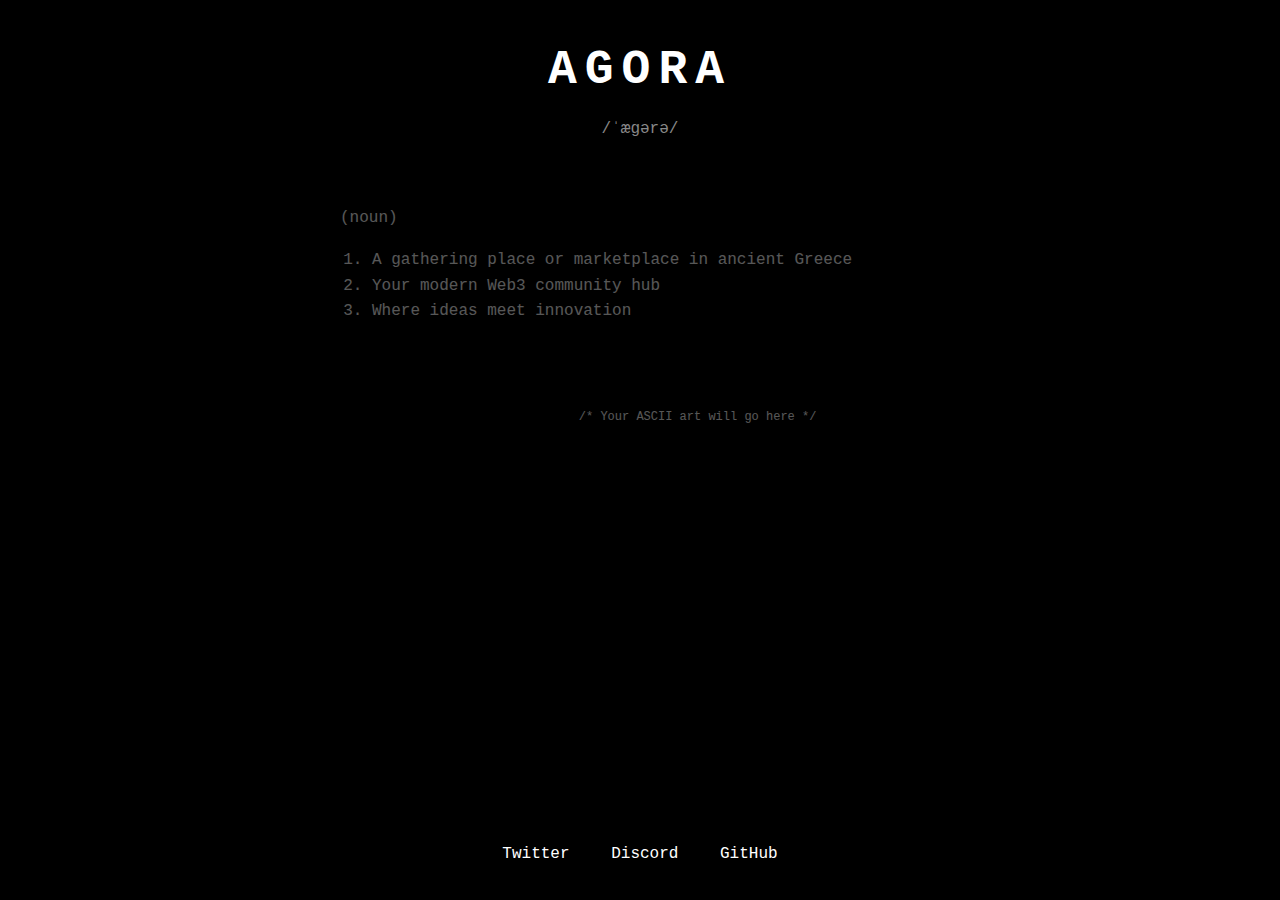
==== index.html @ 4cf49695 "Initial commit" ====
<!DOCTYPE html>
<html lang="en">
<head>
    <meta charset="UTF-8">
    <meta name="viewport" content="width=device-width, initial-scale=1.0">
    <meta name="description" content="Agora - Your Web3 Community Hub">
    <title>Agora</title>
    <link rel="stylesheet" href="assets/css/style.css">
    <link rel="icon" type="image/x-icon" href="assets/images/favicon.ico">
</head>
<body>
    <div class="container">
        <header>
            <h1>AGORA</h1>
            <p class="subtitle">/ˈæɡərə/</p>
        </header>

        <main>
            <div class="definition">
                <p>(noun)</p>
                <ol>
                    <li>A gathering place or marketplace in ancient Greece</li>
                    <li>Your modern Web3 community hub</li>
                    <li>Where ideas meet innovation</li>
                </ol>
            </div>

            <div class="ascii-art">
                /* Your ASCII art will go here */
            </div>
        </main>

        <footer>
            <div class="social-links">
                <a href="#" target="_blank">Twitter</a>
                <a href="#" target="_blank">Discord</a>
                <a href="#" target="_blank">GitHub</a>
            </div>
        </footer>
    </div>
    <script src="assets/js/main.js"></script>
</body>
</html>
---- assets/css/style.css ----
/* Reset and base styles */
* {
    margin: 0;
    padding: 0;
    box-sizing: border-box;
}

body {
    background: #000;
    color: #fff;
    font-family: 'Courier New', monospace;
    line-height: 1.6;
    min-height: 100vh;
}

.container {
    max-width: 1200px;
    margin: 0 auto;
    padding: 2rem;
    display: flex;
    flex-direction: column;
    min-height: 100vh;
}

/* Header styles */
header {
    text-align: center;
    margin-bottom: 4rem;
}

h1 {
    font-size: 3rem;
    letter-spacing: 0.5rem;
}

.subtitle {
    color: #888;
    margin-top: 0.5rem;
}

/* Main content styles */
.definition {
    max-width: 600px;
    margin: 0 auto 4rem;
}

.definition ol {
    margin-left: 2rem;
    margin-top: 1rem;
}

.ascii-art {
    white-space: pre;
    font-size: 12px;
    text-align: center;
    margin: 2rem 0;
}

/* Footer styles */
footer {
    margin-top: auto;
    text-align: center;
}

.social-links a {
    color: #fff;
    text-decoration: none;
    margin: 0 1rem;
    transition: color 0.3s ease;
}

.social-links a:hover {
    color: #888;
}

/* Responsive design */
@media (max-width: 768px) {
    .container {
        padding: 1rem;
    }

    h1 {
        font-size: 2rem;
    }

    .ascii-art {
        font-size: 8px;
        overflow-x: auto;
    }
}
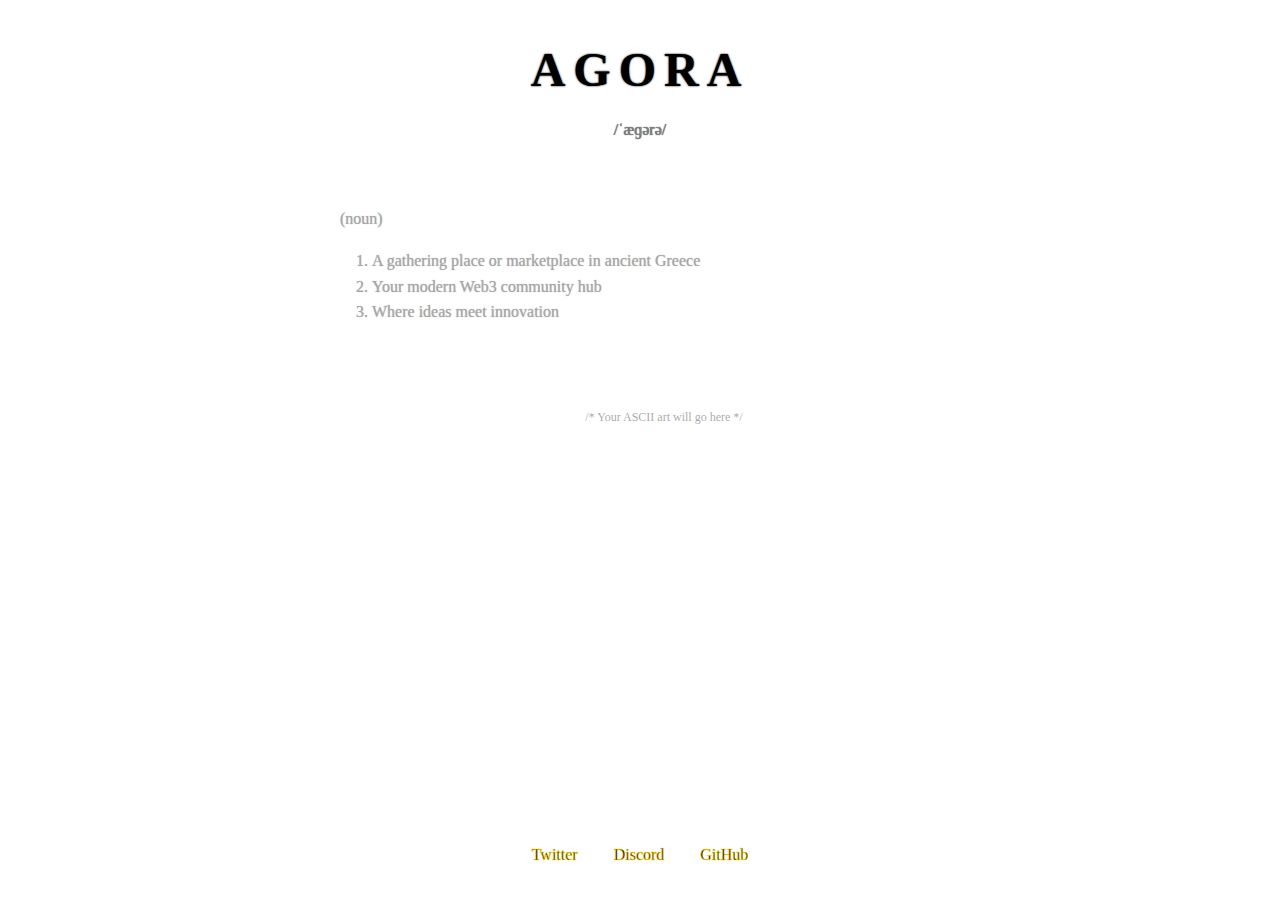
==== commit af2162fb: "Prepare for deployment" ====
--- a/index.html
+++ b/index.html
@@ -8,6 +8,7 @@
     <link rel="stylesheet" href="assets/css/style.css">
     <link rel="icon" type="image/x-icon" href="assets/images/favicon.ico">
 </head>
+
 <body>
     <div class="container">
         <header>
@@ -40,4 +41,6 @@
     </div>
     <script src="assets/js/main.js"></script>
 </body>
-</html>+</html>
+
+<!-- Add a section on books we've read -->--- a/assets/css/style.css
+++ b/assets/css/style.css
@@ -5,10 +5,18 @@
     box-sizing: border-box;
 }
 
-body {
+/* body {
     background: #000;
     color: #fff;
     font-family: 'Courier New', monospace;
+    line-height: 1.6;
+    min-height: 100vh;
+} */
+
+
+body {
+    background: #fff;
+    font-family: 'Times New Roman', Times, serif;
     line-height: 1.6;
     min-height: 100vh;
 }
@@ -63,14 +71,16 @@
 }
 
 .social-links a {
-    color: #fff;
+    color: #000;
+    -webkit-text-stroke: 0.5px #FFD700;
+    text-stroke: 0.5px #FFD700;
     text-decoration: none;
     margin: 0 1rem;
     transition: color 0.3s ease;
 }
 
 .social-links a:hover {
-    color: #888;
+    color: #FFD700;
 }
 
 /* Responsive design */
@@ -88,3 +98,33 @@
         overflow-x: auto;
     }
 }
+
+/* Text with gold stroke effect */
+h1, h2, h3, p, li {
+    color: #000;
+    text-shadow: 
+        0 0 1px #000,      /* Black glow */
+        0 0 2px #fff,      /* White glow */
+        0 0 3px #fff;
+}
+
+h1 {
+    text-shadow: 
+        0 0 2px #000,
+        0 0 4px #fff,
+        0 0 6px #fff;
+}
+
+/* For links and other interactive elements */
+.social-links a {
+    color: #000;
+    -webkit-text-stroke: 0.5px #FFD700;
+    text-stroke: 0.5px #FFD700;
+    text-decoration: none;
+    margin: 0 1rem;
+    transition: color 0.3s ease;
+}
+
+.social-links a:hover {
+    color: #FFD700;  /* Full gold on hover */
+}
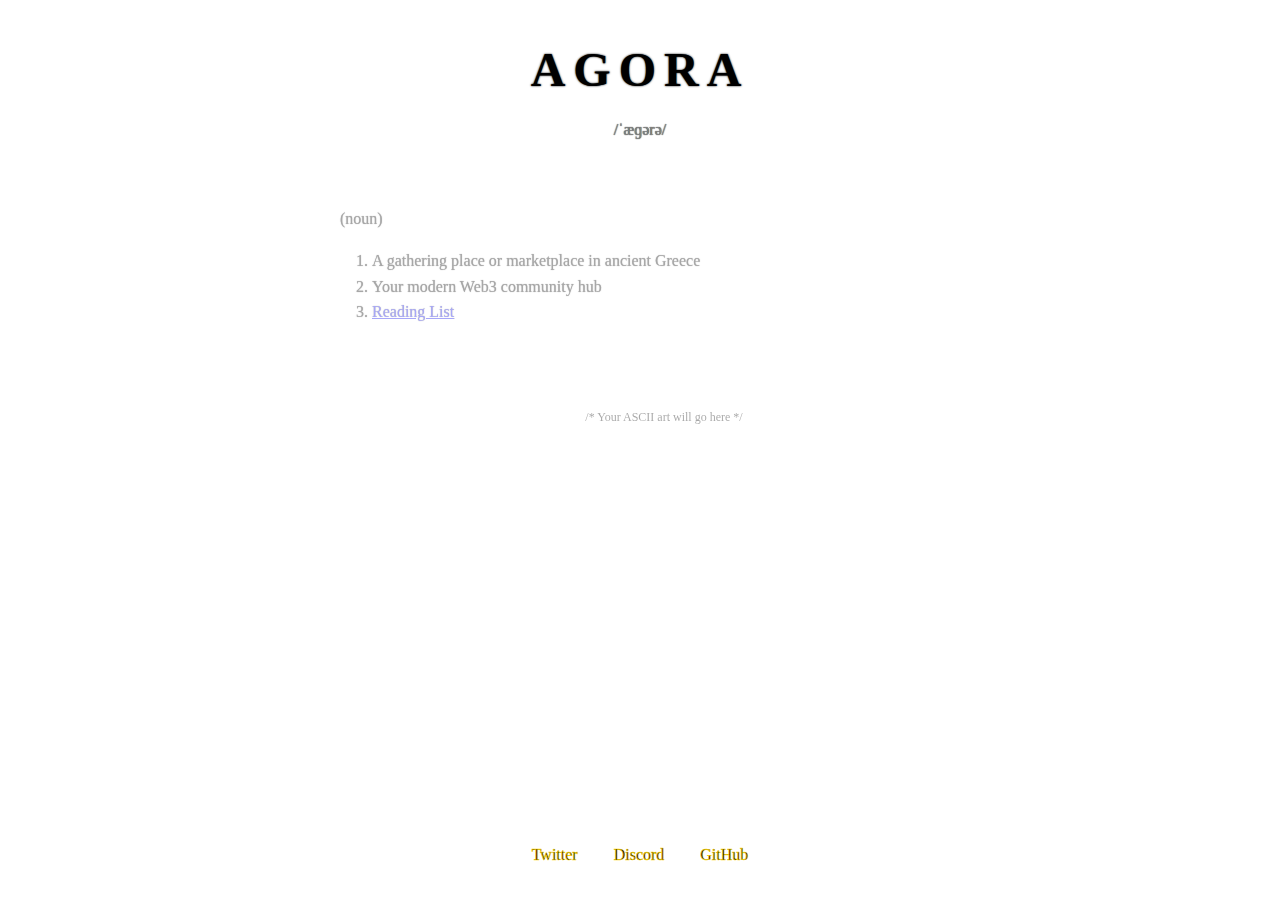
==== commit 95d7a4f2: "Add reading list page and link" ====
--- a/index.html
+++ b/index.html
@@ -22,7 +22,7 @@
                 <ol>
                     <li>A gathering place or marketplace in ancient Greece</li>
                     <li>Your modern Web3 community hub</li>
-                    <li>Where ideas meet innovation</li>
+                    <li><a href="readinglist.html">Reading List</a></li>
                 </ol>
             </div>
 
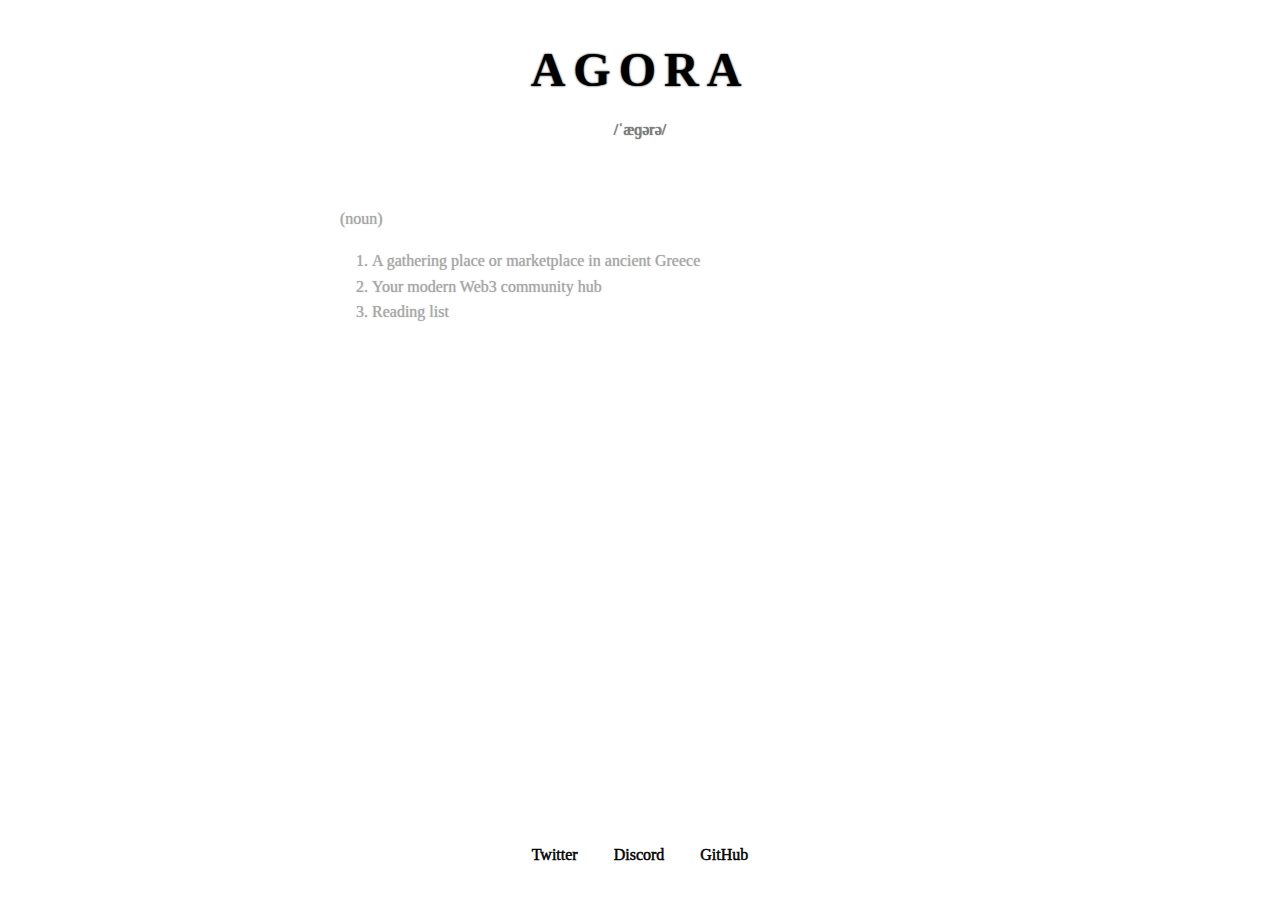
==== commit f9f30a06: "square one" ====
--- a/index.html
+++ b/index.html
@@ -22,13 +22,11 @@
                 <ol>
                     <li>A gathering place or marketplace in ancient Greece</li>
                     <li>Your modern Web3 community hub</li>
-                    <li><a href="readinglist.html">Reading List</a></li>
+                    <li>Reading list</li>
                 </ol>
             </div>
 
-            <div class="ascii-art">
-                /* Your ASCII art will go here */
-            </div>
+            
         </main>
 
         <footer>
--- a/assets/css/style.css
+++ b/assets/css/style.css
@@ -72,15 +72,15 @@
 
 .social-links a {
     color: #000;
-    -webkit-text-stroke: 0.5px #FFD700;
-    text-stroke: 0.5px #FFD700;
+    -webkit-text-stroke: 0.5px #000;
+    text-stroke: 0.5px #000;
     text-decoration: none;
     margin: 0 1rem;
     transition: color 0.3s ease;
 }
 
 .social-links a:hover {
-    color: #FFD700;
+    color: #000;
 }
 
 /* Responsive design */
@@ -118,13 +118,13 @@
 /* For links and other interactive elements */
 .social-links a {
     color: #000;
-    -webkit-text-stroke: 0.5px #FFD700;
-    text-stroke: 0.5px #FFD700;
+    -webkit-text-stroke: 0.5px #000;
+    text-stroke: 0.5px #000;
     text-decoration: none;
     margin: 0 1rem;
     transition: color 0.3s ease;
 }
 
 .social-links a:hover {
-    color: #FFD700;  /* Full gold on hover */
+    color: #000;  /* Full gold on hover */
 }
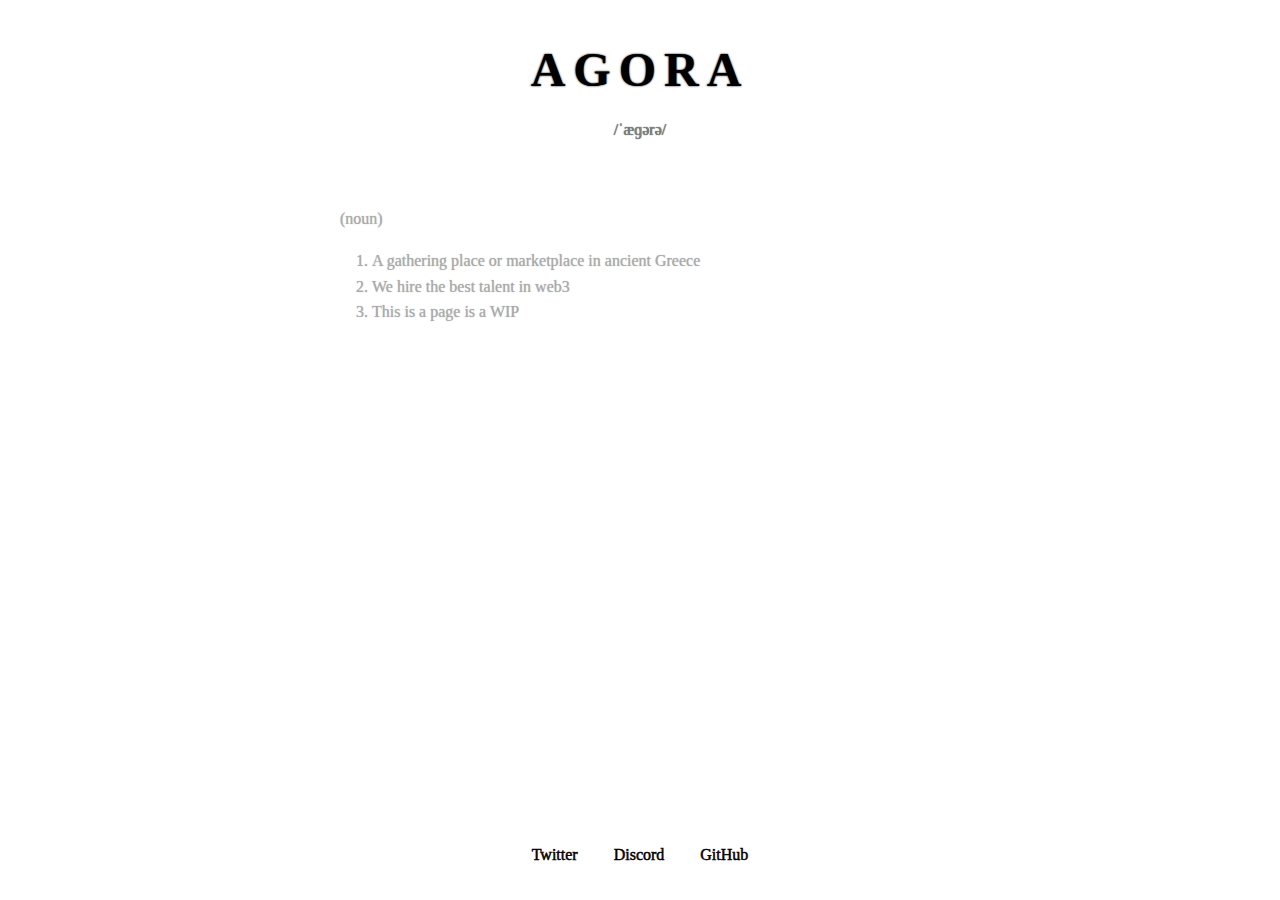
==== commit be9b4387: "change landing page copy" ====
--- a/index.html
+++ b/index.html
@@ -7,6 +7,15 @@
     <title>Agora</title>
     <link rel="stylesheet" href="assets/css/style.css">
     <link rel="icon" type="image/x-icon" href="assets/images/favicon.ico">
+    <script type="text/javascript">
+        window.hfAccountId = "74903de1-ab34-4d9a-8f8a-055223a52a2b";
+        window.hfDomain = "https://api.herefish.com";
+        (function() {
+            var hf = document.createElement('script'); hf.type = 'text/javascript'; hf.async = true;
+            hf.src = window.hfDomain + '/scripts/hf.js';
+            var s = document.getElementsByTagName('script')[0]; s.parentNode.insertBefore(hf, s);
+        })();
+    </script> 
 </head>
 
 <body>
@@ -21,8 +30,8 @@
                 <p>(noun)</p>
                 <ol>
                     <li>A gathering place or marketplace in ancient Greece</li>
-                    <li>Your modern Web3 community hub</li>
-                    <li>Reading list</li>
+                    <li>We hire the best talent in web3</li>
+                    <li>This is a page is a WIP</li>
                 </ol>
             </div>
 
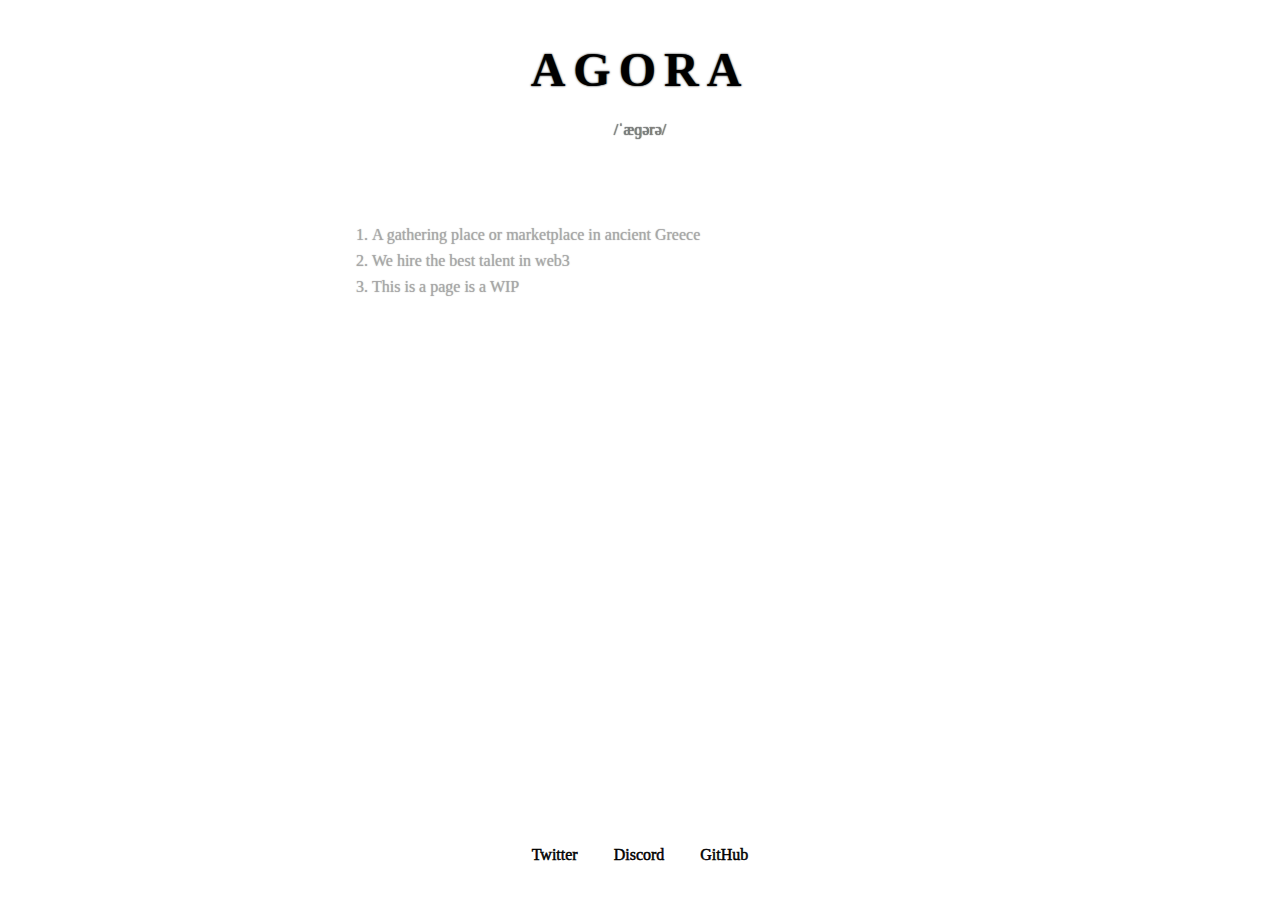
==== commit a0f332b4: "minor change" ====
--- a/index.html
+++ b/index.html
@@ -27,7 +27,6 @@
 
         <main>
             <div class="definition">
-                <p>(noun)</p>
                 <ol>
                     <li>A gathering place or marketplace in ancient Greece</li>
                     <li>We hire the best talent in web3</li>
